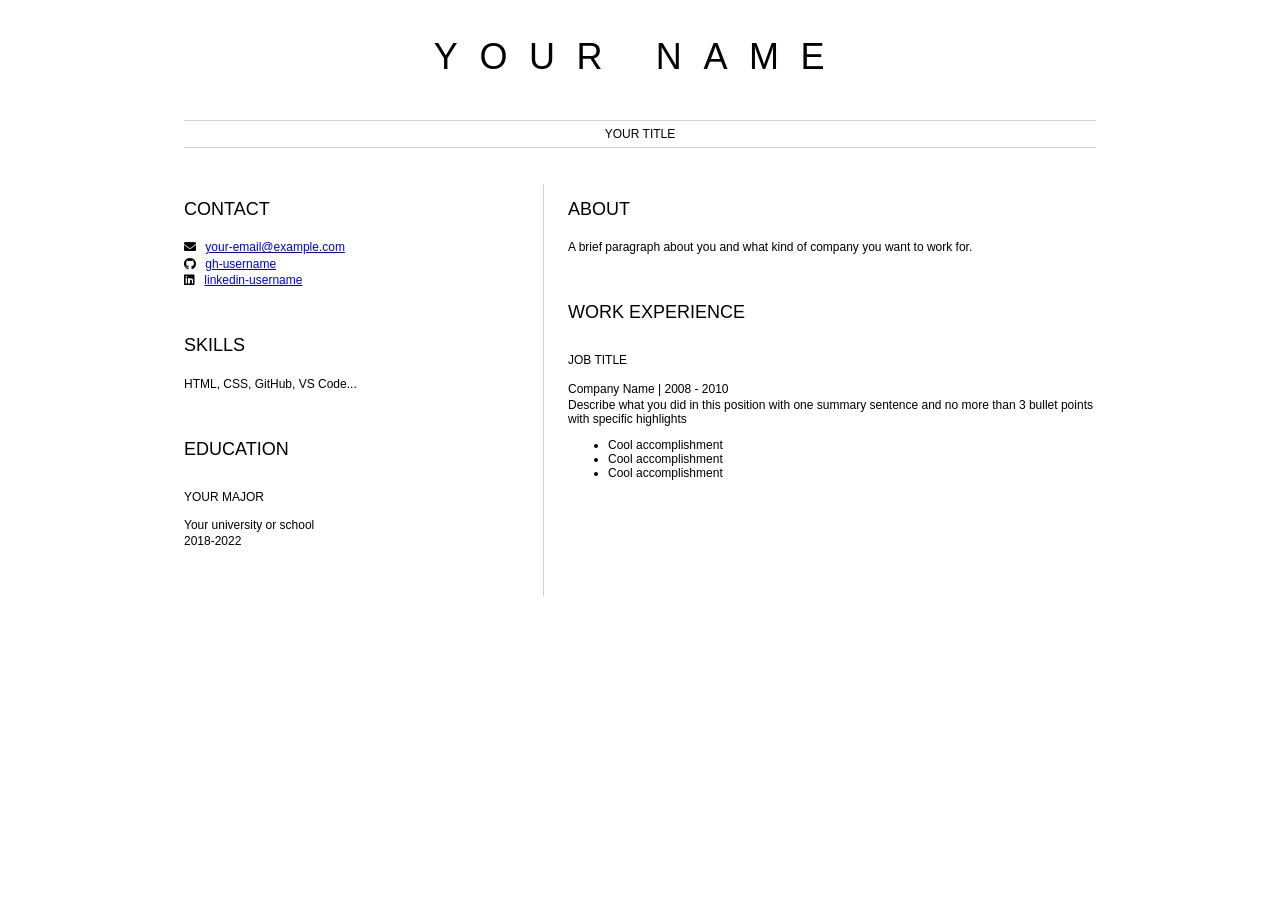
==== resume.html @ 9aba28db "commit AP CAP" ====
<html>
	<head>
		<link href="resume.css" rel="stylesheet">
		<title>Your name resume</title>
        <link rel="stylesheet" href="https://cdnjs.cloudflare.com/ajax/libs/font-awesome/5.15.4/css/all.min.css">
	</head>

	<body>
		<header id="header">
			<!-- resume header with your name and title -->
			<h1>YOUR NAME</h1>
			<hr>
			YOUR TITLE
			<hr>
		</header>
		<main>
			<article id="mainLeft">
				<section>
					<h2>CONTACT</h2>
					<!-- contact info including social media -->
                    <p>
                        <i class="fa fa-envelope" aria-hidden="true"></i>
                        <a href="mailto:your-email@example.com">your-email@example.com</a>
                    </p>
                    <p>
                        <i class="fab fa-github" aria-hidden="true"></i>
                        <a href="github.com/gh-username">gh-username</a>
                    </p>
                    <p>
                        <i class="fab fa-linkedin" aria-hidden="true"></i>
                        <a href="linkedin.com/linkedin-username">linkedin-username</a>
                    </p>
				</section>
				<section>
					<h2>SKILLS</h2>
					<!-- your skills -->
                    <p>HTML, CSS, GitHub, VS Code...</p>
				</section>
				<section>
					<h2>EDUCATION</h2>
					<!-- your education -->
                    <h3>YOUR MAJOR</h3>
                    <p>
                        Your university or school
                    </p>
                    <p>
                        2018-2022
                    </p>
				</section>            
			</article>
			<article id="mainRight">
				<section>
					<h2>ABOUT</h2>
					<!-- about you -->
					<p>A brief paragraph about you and what kind of company you want to work for.</p>
				</section>
				<section>
					<h2>WORK EXPERIENCE</h2>
					<!-- your work experience -->
                    <h3>JOB TITLE</h3>
                    <p>
                            Company Name | 2008 - 2010
                    </p>
                    <p>
                            Describe what you did in this position with one summary sentence and no more than 3 bullet points with specific highlights
                    </p>
                    <ul>
                            <li>Cool accomplishment</li>
                            <li>Cool accomplishment</li>
                            <li>Cool accomplishment</li>
                    </ul>
				</section>
			</article>
		</main>
	</body>
</html>
---- resume.css ----
body {
    font-family: 'Segoe UI', Tahoma, Geneva, Verdana, sans-serif;
    font-size: 12px;
    max-width: 960px;
    margin: auto;
}
h1 {
    font-size: 3em;
    letter-spacing: .6em;
    padding-top: 1em;
    padding-bottom: 1em;
}

h2 {
    font-size: 1.5em;
    padding-bottom: 1em;
}

h3 {
    font-size: 1em;
    padding-bottom: 1em;
}

main { 
    display: grid;
    grid-template-columns: 40% 60%;
    margin-top: 3em;
}
header {
    text-align: center;
    margin: auto 2em;
}

section {
    margin: auto 1em 4em 2em;
}

i {
    margin-right: .5em;
}

p {
    margin: .2em auto
}

hr {
    border: none;
    background-color: lightgray;
    height: 1px;
}

h1, h2, h3 {
    font-weight: 100;
    margin-bottom: 0;
}
#mainLeft {
    border-right: 1px solid lightgray;
}
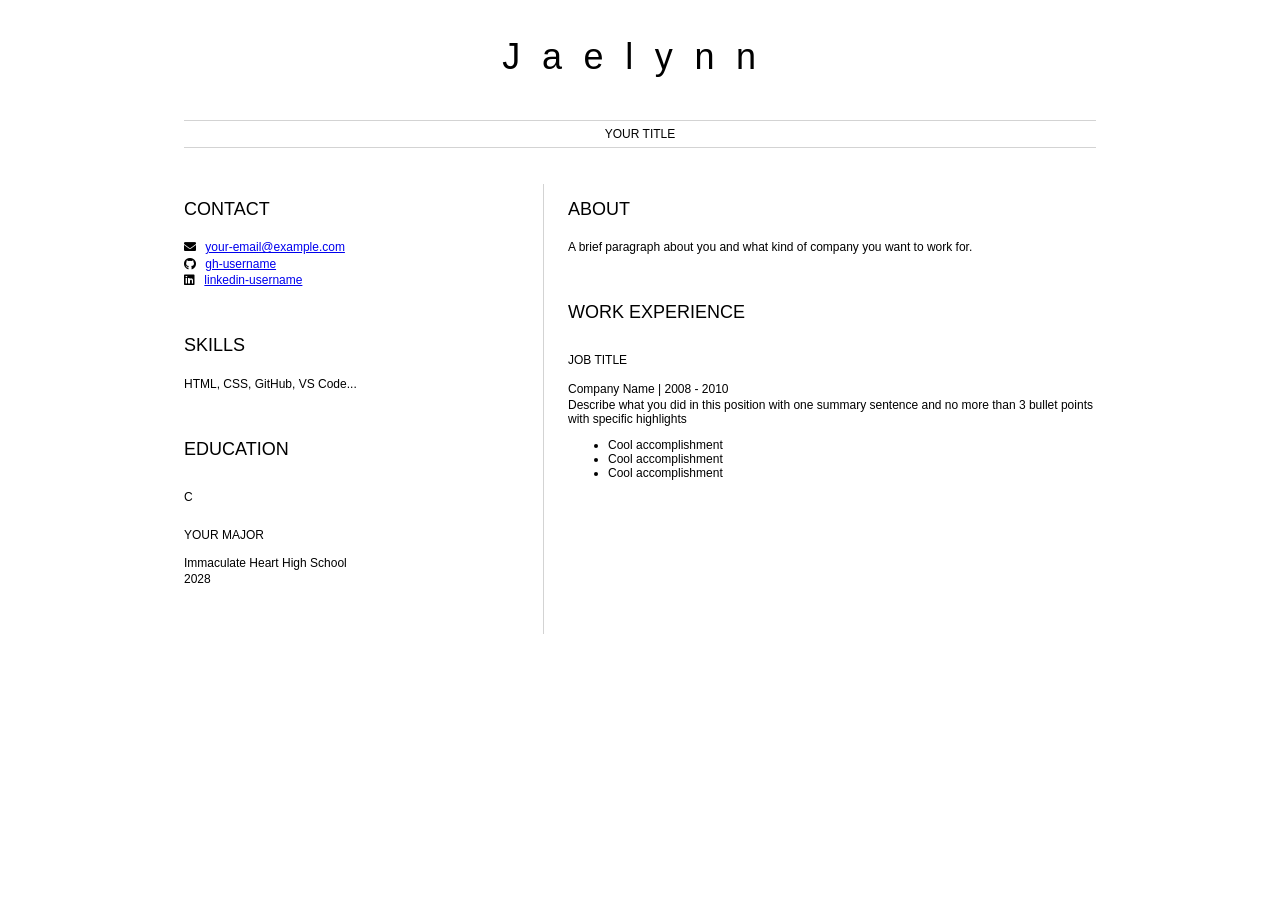
==== commit 499683de: "changes to portfolio" ====
--- a/resume.html
+++ b/resume.html
@@ -1,14 +1,14 @@
 <html>
 	<head>
 		<link href="resume.css" rel="stylesheet">
-		<title>Your name resume</title>
+		<title>Jaelynn Resume</title>
         <link rel="stylesheet" href="https://cdnjs.cloudflare.com/ajax/libs/font-awesome/5.15.4/css/all.min.css">
 	</head>
 
 	<body>
 		<header id="header">
 			<!-- resume header with your name and title -->
-			<h1>YOUR NAME</h1>
+			<h1>Jaelynn</h1>
 			<hr>
 			YOUR TITLE
 			<hr>
@@ -39,12 +39,13 @@
 				<section>
 					<h2>EDUCATION</h2>
 					<!-- your education -->
+					 <h3>C</h3>
                     <h3>YOUR MAJOR</h3>
                     <p>
-                        Your university or school
+                        Immaculate Heart High School
                     </p>
                     <p>
-                        2018-2022
+                        2028
                     </p>
 				</section>            
 			</article>
